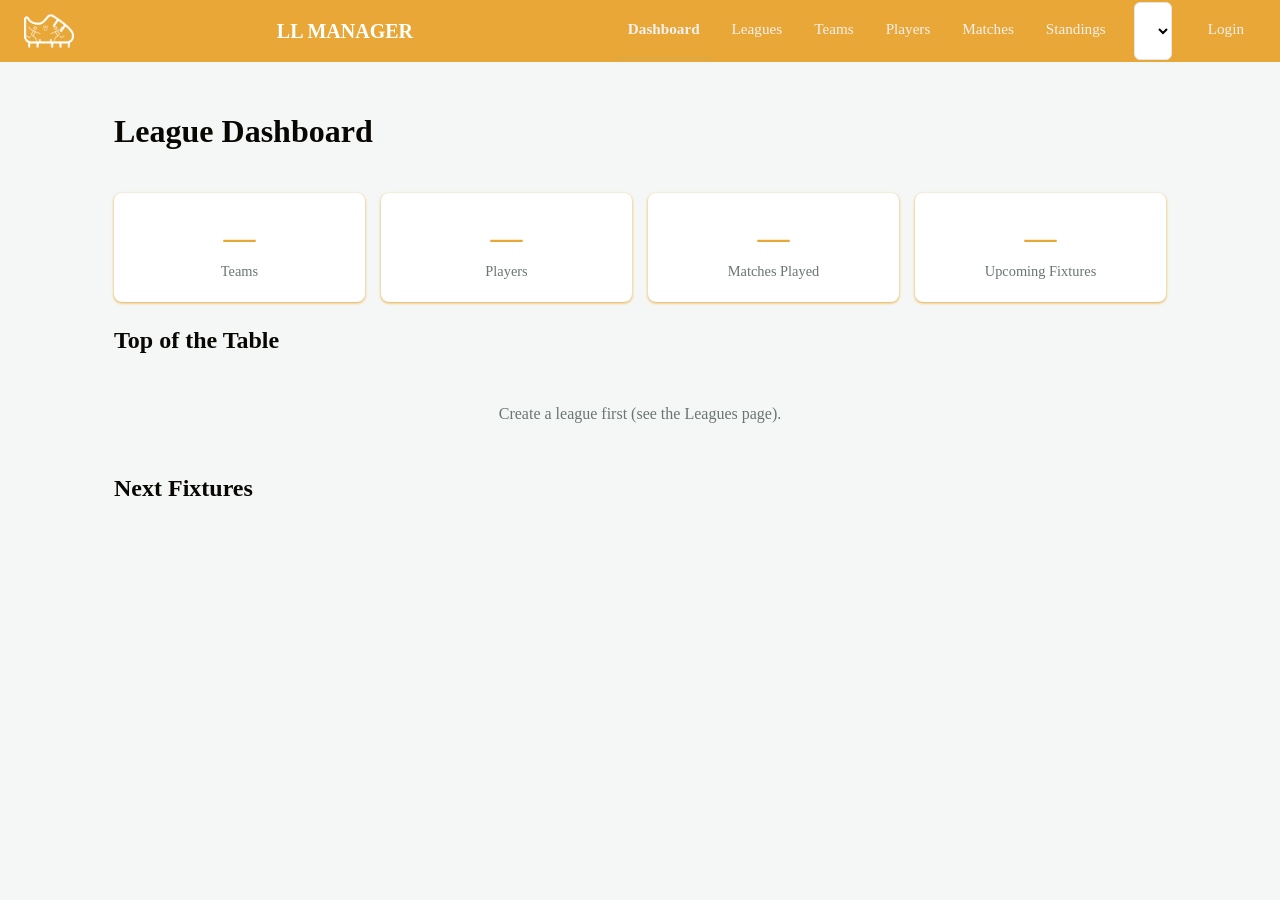
==== LLM/frontend/pages/dashboard.html @ 8cd185b7 "Add files via upload" ====
<!DOCTYPE html>
<html lang="en">

<head>
  <meta charset="UTF-8" />
  <meta name="viewport" content="width=device-width, initial-scale=1.0" />
  <title>Dashboard - Football League Manager</title>
  <link rel="stylesheet" href="../css/style.css" />
  <link rel="stylesheet" href="../css/responsive.css" />
  <link rel="stylesheet" href="../css/mobile.css" />
</head>

<body>
  <!-- Top Header -->
  <header class="site-header">
    <img id="logo" src="../Logo.ico">
    <div class="brand">LL MANAGER</div>
    <div class="mobile-avatar-menu">
      <div class="mobile-avatar-icon">—</div>
    </div>
    <!-- Desktop Navigation (hidden on mobile) -->
    <nav style="display: none;">
      <a href="dashboard.html" data-page="dashboard.html">Dashboard</a>
      <a href="leagues.html" data-page="leagues.html">Leagues</a>
      <a href="teams.html" data-page="teams.html">Teams</a>
      <a href="players.html" data-page="players.html">Players</a>
      <a href="matches.html" data-page="matches.html">Matches</a>
      <a href="standings.html" data-page="standings.html">Standings</a>
      <select data-league-select style="width:auto;display:inline-block;margin:0 0.5rem;"></select>
      <span data-nav-user style="color:#fff;align-self:center;font-size:0.85rem;"></span>
      <a href="../index.html" data-nav-login>Login</a>
      <a href="#" data-nav-logout style="display:none;">Logout</a>
    </nav>
  </header>

  <!-- Sticky League Switcher -->
  <div class="mobile-league-filter">
    <select data-league-select></select>
  </div>

  <!-- Main Content -->
  <main>
    <div class="page-header">
      <h1>League Dashboard</h1>
    </div>
    <div id="dashboard-error" class="alert"></div>

    <div class="dashboard-cards">
      <a href="teams.html" class="card-link">
        <div class="stat-card">
          <div class="stat-value" id="stat-teams">—</div>
          <div class="stat-label">Teams</div>
        </div>
      </a>
      <a href="players.html" class="card-link">
        <div class="stat-card">
          <div class="stat-value" id="stat-players">—</div>
          <div class="stat-label">Players</div>
        </div>
      </a>
      <a href="matches.html" class="card-link">
        <div class="stat-card">
          <div class="stat-value" id="stat-matches">—</div>
          <div class="stat-label">Matches Played</div>
        </div>
      </a>
      <div class="stat-card">
        <div class="stat-value" id="stat-upcoming">—</div>
        <div class="stat-label">Upcoming Fixtures</div>
      </div>
    </div>

    <h2>Top of the Table</h2>
    <div id="dashboard-standings">
      <p class="loading">Loading...</p>
    </div>

    <h2>Next Fixtures</h2>
    <div id="dashboard-fixtures">
      <p class="loading">Loading...</p>
    </div>
  </main>

  <!-- Bottom Tab Bar Navigation -->
  <div class="mobile-tab-bar">
    <a href="dashboard.html" class="mobile-tab-item active" data-page="dashboard.html">
      <span class="mobile-tab-icon"><img id="home" src="../home.ico"></span>
      <span>Home</span>
    </a>
    <a href="matches.html" class="mobile-tab-item" data-page="matches.html">
      <span class="mobile-tab-icon"><img id="football-player" src="../football-player.ico"></span>
      <span>Matches</span>
    </a>
    <a href="standings.html" class="mobile-tab-item" data-page="standings.html">
      <span class="mobile-tab-icon"><img id="leaderboard" src="../leaderboard.ico"></span>
      <span>Table</span>
    </a>
    <button class="mobile-tab-item" id="manage-tab">
      <span class="mobile-tab-icon"><img id="supply-chain" src="../supply-chain.ico"></span>
      <span>Manage</span>
    </button>
  </div>

  <!-- Overlay for Bottom Sheet -->
  <div class="mobile-overlay"></div>

  <!-- Bottom Sheet Menu -->
  <div class="mobile-bottom-sheet">
    <div class="mobile-bottom-sheet-header">
      <span>Account & Settings</span>
      <button class="mobile-bottom-sheet-close">✕</button>
    </div>
    <div class="mobile-bottom-sheet-content">
      <a href="leagues.html" class="mobile-bottom-sheet-item">
        <span><img id="population-globe" src="../population-globe.ico"></span> Leagues
      </a>
      <a href="teams.html" class="mobile-bottom-sheet-item">
        <span><img id="hands-together" src="../hands-together.ico"></span> Teams
      </a>
      <a href="players.html" class="mobile-bottom-sheet-item">
        <span><img id="users-medical" src="../users-medical.ico"></span> Players
      </a>
      <button class="mobile-bottom-sheet-item mobile-logout-btn">
        <span><img id="sign-out-alt" src="../sign-out-alt.ico"></span> Logout
      </button>
    </div>
  </div>

  <script src="../js/api.js"></script>
  <script src="../js/app.js"></script>
  <script>
    // Setup manage tab to open bottom sheet
    document.getElementById("manage-tab").addEventListener("click", () => {
      document.querySelector(".mobile-bottom-sheet").classList.add("active");
      document.querySelector(".mobile-overlay").classList.add("active");
    });

    async function loadDashboard() {
      const errorEl = document.getElementById("dashboard-error");
      const leagueId = App.getSelectedLeagueId();
      if (!leagueId) {
        document.getElementById("dashboard-standings").innerHTML =
          `<p class="empty-state">Create a league first (see the Leagues page).</p>`;
        document.getElementById("dashboard-fixtures").innerHTML = "";
        return;
      }
      try {
        const [teams, players, matches, standings] = await Promise.all([
          API.getTeams({ league_id: leagueId }),
          API.getPlayers({ league_id: leagueId }),
          API.getMatches({ league_id: leagueId }),
          API.getStandings(leagueId),
        ]);

        const completed = matches.filter((m) => m.status === "completed");
        const upcoming = matches
          .filter((m) => m.status === "scheduled")
          .sort((a, b) => new Date(a.match_date) - new Date(b.match_date));

        document.getElementById("stat-teams").textContent = teams.length;
        document.getElementById("stat-players").textContent = players.length;
        document.getElementById("stat-matches").textContent = completed.length;
        document.getElementById("stat-upcoming").textContent = upcoming.length;

        const standingsEl = document.getElementById("dashboard-standings");
        const top5 = standings.slice(0, 5);
        standingsEl.innerHTML = top5.length
          ? `<table class="data-table"><thead><tr><th>#</th><th>Team</th><th>Pts</th></tr></thead><tbody>${top5
            .map((r) => `<tr><td>${r.position}</td><td>${App.escapeHtml(r.team_name)}</td><td>${r.points}</td></tr>`)
            .join("")}</tbody></table>`
          : `<p class="empty-state">No standings yet.</p>`;

        const fixturesEl = document.getElementById("dashboard-fixtures");
        const next5 = upcoming.slice(0, 5);
        fixturesEl.innerHTML = next5.length
          ? next5
            .map(
              (m) => `
              <div class="card match-card">
                <div class="match-teams"><span>${App.escapeHtml(m.home_team_name)}</span><span class="score">vs</span><span>${App.escapeHtml(m.away_team_name)}</span></div>
                <div class="match-meta"><span>${App.formatDate(m.match_date)}</span>${m.stadium ? `<span>${App.escapeHtml(m.stadium)}</span>` : ""}</div>
              </div>`
            )
            .join("")
          : `<p class="empty-state">No upcoming fixtures.</p>`;
      } catch (err) {
        App.showError(errorEl, err.message);
      }
    }

    document.addEventListener("DOMContentLoaded", () => setTimeout(loadDashboard, 0));
    document.addEventListener("league-changed", loadDashboard);
  </script>
</body>

</html>
---- LLM/frontend/css/style.css ----
:root {
  --color-primary: #e8a736;
  --color-primary-dark: #090703;
  --color-accent: #e0a93f;
  --color-bg: #f5f7f6;
  --color-surface: #ffffff;
  --color-text: #1f2a24;
  --color-muted: #6b7670;
  --color-border: #e1e6e3;
  --color-danger: #c0392b;
  --color-success: #1c6e4a;
  --radius: 8px;
  --shadow: 0 1px 3px #E8A736;
}

* {
  box-sizing: border-box;
}

body {
  margin: 0;
  font-family: "Comic Sans MS", cursive;
  background: var(--color-bg);
  color: var(--color-text);
  line-height: 1.5;
}

header.site-header {
  background: var(--color-primary);
  color: #fff;
  padding: 0 1.5rem;
  display: flex;
  align-items: center;
  justify-content: space-between;
}

header.site-header .brand {
  font-size: 1.25rem;
  font-weight: 700;
  padding: 1rem 0;
}

nav {
  display: flex;
  gap: 0.5rem;
}

nav a {
  color: #f1f1f1;
  text-decoration: none;
  padding: 1rem 0.75rem;
  font-size: 0.95rem;
  border-bottom: 3px solid transparent;
  transition: border-color 0.15s ease;
}

nav a:hover {
  border-bottom-color: var(--color-accent);
}

nav a.active {
  border-bottom-color: var(--color-accent);
  font-weight: 600;
}

main {
  max-width: 1100px;
  margin: 0 auto;
  padding: 1.5rem;
}

h1,
h2,
h3 {
  color: var(--color-primary-dark);
}

.page-header {
  display: flex;
  align-items: center;
  justify-content: space-between;
  margin-bottom: 1rem;
}

.card {
  background: var(--color-surface);
  border: 1px solid var(--color-border);
  border-radius: var(--radius);
  padding: 1rem;
  margin-bottom: 0.75rem;
  box-shadow: var(--shadow);
}

.card-header {
  display: flex;
  justify-content: space-between;
  align-items: center;
}

.card-actions button {
  margin-left: 0.4rem;
}

.card-link {
  text-decoration: none;
  color: inherit;
  cursor: pointer;
  display: block;
  transition: transform 0.15s ease, box-shadow 0.15s ease;
}



.grid {
  display: block;
  grid-template-columns: repeat(auto-fill, minmax(260px, 1fr));
  gap: 0.75rem;
}

form.entity-form {
  background: var(--color-surface);
  border: 1px solid var(--color-border);
  border-radius: var(--radius);
  padding: 1.25rem;
  margin-bottom: 1.5rem;
}

form.entity-form .form-row {
  display: grid;
  grid-template-columns: repeat(auto-fit, minmax(180px, 1fr));
  gap: 0.75rem;
  margin-bottom: 0.75rem;
}

label {
  display: block;
  font-size: 0.85rem;
  font-weight: 600;
  margin-bottom: 0.25rem;
  color: var(--color-muted);
}

input,
select,
button {
  font-family: inherit;
  font-size: 0.95rem;
}

input,
select {
  width: 100%;
  padding: 0.5rem 0.6rem;
  border: 1px solid var(--color-border);
  border-radius: 6px;
  background: #fff;
}

input:focus,
select:focus {
  outline: 2px solid var(--color-primary);
  outline-offset: 1px;
}

button {
  cursor: pointer;
  border: none;
  border-radius: 6px;
  padding: 0.55rem 1rem;
  background: var(--color-primary);
  color: #fff;
  font-weight: 600;
  transition: background 0.15s ease;
}

button:hover {
  background: var(--color-primary-dark);
}

button.btn-secondary {
  background: var(--color-muted);
}

button.btn-delete,
button[data-action="delete"] {
  background: var(--color-danger);
}

.form-actions {
  display: flex;
  gap: 0.5rem;
}

.alert {
  display: none;
  padding: 0.65rem 0.9rem;
  border-radius: 6px;
  margin-bottom: 0.75rem;
  background: #fdecea;
  color: var(--color-danger);
  border: 1px solid #f5c6c0;
}

.alert.visible {
  display: block;
}

.alert.success {
  background: #e7f5ee;
  color: var(--color-success);
  border-color: #bfe3cf;
}

.empty-state,
.loading {
  color: var(--color-muted);
  padding: 1.5rem;
  text-align: center;
}

.data-table {
  width: 100%;
  border-collapse: collapse;
  background: var(--color-surface);
  border-radius: var(--radius);
  overflow: hidden;
  box-shadow: var(--shadow);
}

.data-table th,
.data-table td {
  padding: 0.6rem 0.75rem;
  text-align: left;
  border-bottom: 1px solid var(--color-border);
}

.data-table th {
  background: var(--color-primary);
  color: #fff;
  font-size: 0.85rem;
}

.standings-table td.points {
  font-weight: 700;
  color: var(--color-primary-dark);
}

.match-card .match-teams {
  display: flex;
  align-items: center;
  justify-content: space-between;
  font-weight: 600;
  margin-bottom: 0.35rem;
}

.match-card .score {
  background: var(--color-bg);
  padding: 0.2rem 0.6rem;
  border-radius: 6px;
}

.match-meta {
  display: flex;
  gap: 0.75rem;
  font-size: 0.85rem;
  color: var(--color-muted);
  flex-wrap: wrap;
}

.status-badge {
  text-transform: capitalize;
  padding: 0.1rem 0.5rem;
  border-radius: 12px;
  background: var(--color-bg);
  border: 1px solid var(--color-border);
}

.status-completed {
  background: #e7f5ee;
  color: var(--color-success);
}

.status-scheduled {
  background: #eef3fb;
  color: #2f5ea8;
}

.status-postponed,
.status-cancelled {
  background: #fdecea;
  color: var(--color-danger);
}

.dashboard-cards {
  display: grid;
  grid-template-columns: repeat(auto-fit, minmax(220px, 1fr));
  gap: 1rem;
}

.stat-card {
  background: var(--color-surface);
  border-radius: var(--radius);
  padding: 1.25rem;
  box-shadow: var(--shadow);
  text-align: center;
}

.stat-card:hover {
  padding: 5px;
  border-radius: 10px;
}

.stat-card .stat-value {
  font-size: 2rem;
  font-weight: 700;
  color: var(--color-primary);
}

.stat-card .stat-label {
  color: var(--color-muted);
  font-size: 0.9rem;
}

footer.site-footer {
  text-align: center;
  padding: 1.5rem;
  color: var(--color-muted);
  font-size: 0.85rem;
}

.goals-panel {
  margin-top: 0.75rem;
  padding-top: 0.75rem;
  border-top: 1px dashed var(--color-border);
}

.goals-list {
  list-style: none;
  padding: 0;
  margin: 0 0 0.75rem 0;
}

.goals-list li {
  padding: 0.3rem 0;
  font-size: 0.9rem;
  display: flex;
  align-items: center;
  gap: 0.5rem;
}

.goal-form {
  padding: 0.75rem;
  margin-bottom: 0;
}

nav select {
  padding: 0.35rem 0.5rem;
}

#logo {
  position: relative;
  width: 50px;
  height: 50px;
}

#home {
  position: relative;
  width: 20px;
  height: 20px;
  background-size: 20px 20px;
}

#football-player {
  position: relative;
  width: 20px;
  height: 20px;
  background-size: 20px 20px;
}

#sign-out-alt {
  position: relative;
  width: 20px;
  height: 20px;
  background-size: 20px 20px;
}

#users-medical {
  position: relative;
  width: 20px;
  height: 20px;
  background-size: 20px 20px;
}
#population-globe {
  position: relative;
  width: 20px;
  height: 20px;
  background-size: 20px 20px;
}

#hands-together {
  position: relative;
  width: 25px;
  height: 25px;
  background-size: 20px 20px;
}

#supply-chain {
  position: relative;
  width: 22px;
  height: 22px;
  background-size: 20px 20px;
}

#leaderboard {
  position: relative;
  width: 20px;
  height: 20px;
  background-size: 20px 20px;
}
---- LLM/frontend/css/responsive.css ----
@media (max-width: 768px) {
  header.site-header {

    top: 0;
    left: 0;
    right: 0;
    z-index: 1000;
    height: var(--mobile-header-height);
    background: var(--color-primary);
    color: #fff;
    padding: 0 1rem;
    display: flex;
    align-items: center;
    justify-content: space-between;
    box-shadow: 0 2px 4px rgba(0, 0, 0, 0.1);
    border-radius: 0 0 5px 5px;
  }

  nav {
    flex-wrap: wrap;
    justify-content: center;
    gap: 0;
  }

  nav a {
    padding: 0.6rem 0.5rem;
    font-size: 0.85rem;
  }

  main {
    padding: 1rem;
  }

  .page-header {
    flex-direction: column;
    align-items: flex-start;
    gap: 0.5rem;
  }

  form.entity-form .form-row {
    grid-template-columns: 1fr;
  }

  .data-table {
    display: block;
    overflow-x: auto;
    white-space: nowrap;
  }

  .match-card .match-teams {
    flex-direction: column;
    align-items: flex-start;
    gap: 0.35rem;
  }

  .dashboard-cards {
    grid-template-columns: 1fr 1fr;
  }

  #logo {
    position: relative;
    width: 50px;
    height: 50px;
  }

  #home {
    position: relative;
    width: 20px;
    height: 20px;
    background-size: 20px 20px;
  }

  #football-player {
    position: relative;
    width: 20px;
    height: 20px;
    background-size: 20px 20px;
  }

  #sign-out-alt {
    position: relative;
    width: 20px;
    height: 20px;
    background-size: 20px 20px;
  }

  #users-medical {
    position: relative;
    width: 20px;
    height: 20px;
    background-size: 20px 20px;
  }
  #population-globe {
    position: relative;
    width: 20px;
    height: 20px;
    background-size: 20px 20px;
  }

  #hands-together {
    position: relative;
    width: 25px;
    height: 25px;
    background-size: 20px 20px;
  }

  #supply-chain {
    position: relative;
    width: 22px;
    height: 22px;
    background-size: 20px 20px;
  }

  #leaderboard {
    position: relative;
    width: 20px;
    height: 20px;
    background-size: 20px 20px;
  }
}

@media (max-width: 420px) {
  .dashboard-cards {
    grid-template-columns: 1fr;
  }

  .stat-card .stat-value {
    font-size: 1.5rem;
  }

  #logo {
    position: relative;
    width: 50px;
    height: 50px;
  }

  #home {
    position: relative;
    width: 20px;
    height: 20px;
    background-size: 20px 20px;
  }

  #football-player {
    position: relative;
    width: 20px;
    height: 20px;
    background-size: 20px 20px;
  }

  #sign-out-alt {
    position: relative;
    width: 20px;
    height: 20px;
    background-size: 20px 20px;
  }

  #users-medical {
    position: relative;
    width: 20px;
    height: 20px;
    background-size: 20px 20px;
  }
  #population-globe {
    position: relative;
    width: 20px;
    height: 20px;
    background-size: 20px 20px;
  }

  #hands-together {
    position: relative;
    width: 25px;
    height: 25px;
    background-size: 20px 20px;
  }

  #supply-chain {
    position: relative;
    width: 22px;
    height: 22px;
    background-size: 20px 20px;
  }

  #leaderboard {
    position: relative;
    width: 20px;
    height: 20px;
    background-size: 20px 20px;
  }
}
---- LLM/frontend/css/mobile.css ----
/* Mobile-Specific Layout for LL MANAGER */

@media (max-width: 768px) {
  :root {
    --mobile-header-height: 56px;
    --mobile-league-filter-height: 50px;
    --mobile-tab-bar-height: 60px;
    --mobile-safe-bottom: max(env(safe-area-inset-bottom), 0px);
  }

  /* Mobile Layout Structure */
  body {
    display: flex;
    flex-direction: column;
    min-height: 100vh;
    overflow-x: hidden;
    padding-bottom: calc(var(--mobile-tab-bar-height) + var(--mobile-safe-bottom));
  }

  /* Top Header - Minimal and Compact */
  header.site-header {
    position: fixed;
    top: 0;
    left: 0;
    right: 0;
    z-index: 1000;
    height: var(--mobile-header-height);
    background: var(--color-primary);
    color: #fff;
    padding: 0 1rem;
    display: flex;
    align-items: center;
    justify-content: space-between;
    box-shadow: 0 2px 4px rgba(0, 0, 0, 0.1);
    border-radius: 0 0 5px 5px;
  }

  header.site-header .brand {
    font-size: 1.1rem;
    font-weight: 700;
    margin: 0;
    padding: 0;
  }

  /* Hide desktop navigation on mobile */
  header.site-header nav {
    display: none !important;
  }

  /* Avatar and Account Menu */
  .mobile-avatar-menu {
    display: flex !important;
    position: relative;
    cursor: pointer;
  }

  .mobile-avatar-icon {
    width: 40px;
    height: 40px;
    border-radius: 50%;
    background: rgba(255, 255, 255, 0.2);
    border: 2px solid #fff;
    display: flex;
    align-items: center;
    justify-content: center;
    font-weight: 700;
    font-size: 0.9rem;
    color: #fff;
    transition: background 0.2s ease;
  }

  /* Bottom Sheet Menu */
  .mobile-bottom-sheet {
    display: block !important;
    position: fixed;
    bottom: 0;
    left: 0;
    right: 0;
    background: var(--color-surface);
    border-radius: 16px 16px 0 0;
    box-shadow: 0 -2px 8px rgba(0, 0, 0, 0.1);
    z-index: 9999;
    max-height: 80vh;
    overflow-y: auto;
    transform: translateY(100%);
    transition: transform 0.3s ease;
    padding-bottom: var(--mobile-safe-bottom);
  }

  .mobile-bottom-sheet.active {
    transform: translateY(0);
  }

  .mobile-bottom-sheet-header {
    display: flex;
    align-items: center;
    justify-content: space-between;
    padding: 1rem;
    border-bottom: 1px solid var(--color-border);
    font-weight: 600;
    color: var(--color-primary-dark);
  }

  .mobile-bottom-sheet-close {
    background: none;
    border: none;
    font-size: 1.5rem;
    cursor: pointer;
    padding: 0;
    color: var(--color-muted);
  }

  .mobile-bottom-sheet-content {
    padding: 1rem;
  }

  .mobile-bottom-sheet-item {
    display: block;
    width: 100%;
    padding: 1rem;
    border: none;
    background: none;
    text-align: left;
    cursor: pointer;
    font-size: 1rem;
    color: var(--color-text);
    border-bottom: 1px solid var(--color-border);
    text-decoration: none;
  }

  /* Sticky League Switcher */
  .mobile-league-filter {
    display: block !important;
    position: sticky;
    top: var(--mobile-header-height);
    z-index: 999;
    background: var(--color-surface);
    border-bottom: 1px solid var(--color-border);
    padding: 0.75rem 1rem;
    box-shadow: 0 2px 4px rgba(0, 0, 0, 0.05);
  }

  /* Main Content Area */
  main {
    margin-top: var(--mobile-header-height);
    flex: 1;
    padding: 1rem;
    max-width: 100%;
  }

  /* Bottom Tab Bar Navigation */
  .mobile-tab-bar {
    display: flex !important;
    position: fixed;
    bottom: 0;
    left: 0;
    right: 0;
    z-index: 998;
    height: calc(var(--mobile-tab-bar-height) + var(--mobile-safe-bottom));
    background: var(--color-surface);
    border-top: 1px solid var(--color-border);
    justify-content: space-around;
    align-items: flex-start;
    padding-top: 3px;
    padding-bottom: var(--mobile-safe-bottom);
    box-shadow: 0 -2px 8px rgba(0, 0, 0, 0.05);
    border-radius: 0 0 10px 10px;
  }

  .mobile-tab-item {
    flex: 1;
    display: flex;
    flex-direction: column;
    align-items: center;
    justify-content: center;
    gap: 0.3rem;
    padding: 0.5rem 0;
    text-decoration: none;
    color: var(--color-muted);
    font-size: 0.75rem;
    font-weight: 500;
    cursor: pointer;
    border: none;
    background: none;
  }

  .mobile-tab-item.active {
    color: var(--color-primary);
  }

  .mobile-tab-icon {
    font-size: 1.5rem;
    line-height: 1;
  }

  #logo {
    position: relative;
    width: 50px;
    height: 50px;
  }



  #home {
    position: relative;
    width: 20px;
    height: 20px;
    background-size: 20px 20px;
  }

  #football-player {
    position: relative;
    width: 20px;
    height: 20px;
    background-size: 20px 20px;
  }

  #sign-out-alt {
    position: relative;
    width: 20px;
    height: 20px;
    background-size: 20px 20px;
  }

  #users-medical {
    position: relative;
    width: 20px;
    height: 20px;
    background-size: 20px 20px;
  }
  #population-globe {
    position: relative;
    width: 20px;
    height: 20px;
    background-size: 20px 20px;
  }

  #hands-together {
    position: relative;
    width: 25px;
    height: 25px;
    background-size: 20px 20px;
  }

  #supply-chain {
    position: relative;
    width: 22px;
    height: 22px;
    background-size: 20px 20px;
  }

  #leaderboard {
    position: relative;
    width: 20px;
    height: 20px;
    background-size: 20px 20px;
  }

  /* Overlay for Bottom Sheet */
  .mobile-overlay {
    display: block !important;
    position: fixed;
    top: 0;
    left: 0;
    right: 0;
    bottom: 0;
    background: rgba(0, 0, 0, 0.5);
    z-index: 9998;
    opacity: 0;
    pointer-events: none;
    transition: opacity 0.3s ease;
  }

  .mobile-overlay.active {
    opacity: 1;
    pointer-events: auto;
  }

  /* Hide desktop-only elements */
  .desktop-only {
    display: none !important;
  }
}

/* Hide mobile-only elements on desktop */
@media (min-width: 769px) {
  .mobile-avatar-menu,
  .mobile-league-filter,
  .mobile-tab-bar,
  .mobile-bottom-sheet,
  .mobile-overlay {
    display: none !important;
  }

  header.site-header nav {
    display: flex !important;
  }
}
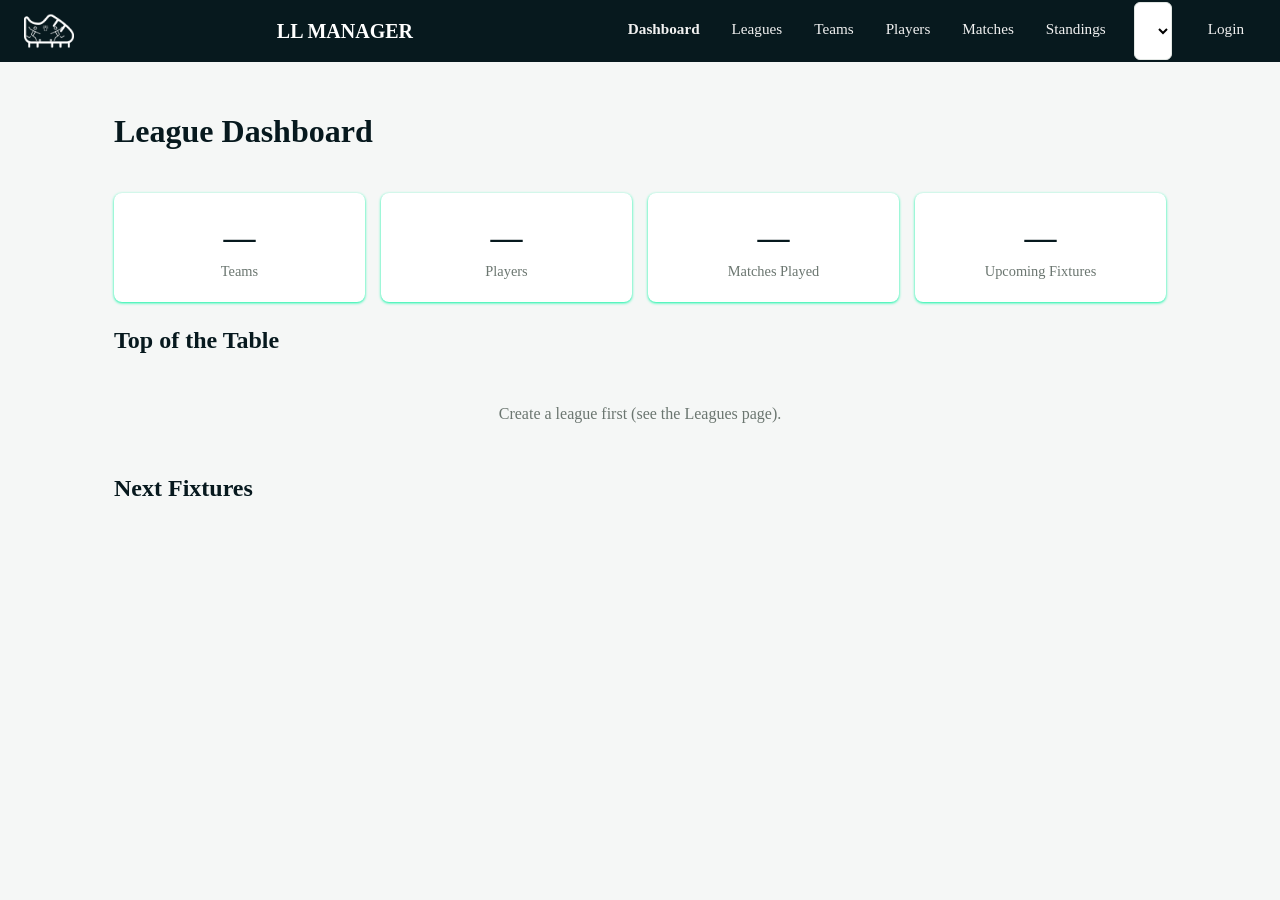
==== commit 5a215594: "Add files via upload" ====
--- a/LLM/frontend/pages/dashboard.html
+++ b/LLM/frontend/pages/dashboard.html
@@ -165,8 +165,8 @@
         const standingsEl = document.getElementById("dashboard-standings");
         const top5 = standings.slice(0, 5);
         standingsEl.innerHTML = top5.length
-          ? `<table class="data-table"><thead><tr><th>#</th><th>Team</th><th>Pts</th></tr></thead><tbody>${top5
-            .map((r) => `<tr><td>${r.position}</td><td>${App.escapeHtml(r.team_name)}</td><td>${r.points}</td></tr>`)
+          ? `<table class="data-table"><thead><tr><th>#</th><th>Team</th><th>P</th><th>GD</th><th>Pts</th></tr></thead><tbody>${top5
+            .map((r) => `<tr><td>${r.position}</td><td>${App.escapeHtml(r.team_name)}</td><td>${r.matches_played}</td><td>${r.goal_difference > 0 ? "+" : ""}${r.goal_difference}</td><td>${r.points}</td></tr>`)
             .join("")}</tbody></table>`
           : `<p class="empty-state">No standings yet.</p>`;
 
--- a/LLM/frontend/css/style.css
+++ b/LLM/frontend/css/style.css
@@ -1,16 +1,16 @@
 :root {
-  --color-primary: #e8a736;
-  --color-primary-dark: #090703;
-  --color-accent: #e0a93f;
+  --color-primary: #07191e;
+  --color-primary-dark: #07191e;
+  --color-accent: #07191e;
   --color-bg: #f5f7f6;
   --color-surface: #ffffff;
-  --color-text: #1f2a24;
+  --color-text: #ffffff;
   --color-muted: #6b7670;
   --color-border: #e1e6e3;
   --color-danger: #c0392b;
   --color-success: #1c6e4a;
   --radius: 8px;
-  --shadow: 0 1px 3px #E8A736;
+  --shadow: 0 1px 3px #02f5a1;
 }
 
 * {
@@ -21,8 +21,13 @@
   margin: 0;
   font-family: "Comic Sans MS", cursive;
   background: var(--color-bg);
-  color: var(--color-text);
+  color: #1f2a24;
   line-height: 1.5;
+}
+
+a {
+  text-decoration: none;
+  color: #02f5a1;
 }
 
 header.site-header {
@@ -282,7 +287,7 @@
 
 .status-scheduled {
   background: #eef3fb;
-  color: #2f5ea8;
+  color: #023020;
 }
 
 .status-postponed,
@@ -390,6 +395,7 @@
   height: 20px;
   background-size: 20px 20px;
 }
+
 #population-globe {
   position: relative;
   width: 20px;
@@ -416,4 +422,11 @@
   width: 20px;
   height: 20px;
   background-size: 20px 20px;
+}
+
+#goal-net {
+  position: relative;
+  width: 20px;
+  height: 20px;
+  padding-top: 3px;
 }
--- a/LLM/frontend/css/responsive.css
+++ b/LLM/frontend/css/responsive.css
@@ -90,6 +90,7 @@
     height: 20px;
     background-size: 20px 20px;
   }
+
   #population-globe {
     position: relative;
     width: 20px;
@@ -117,6 +118,14 @@
     height: 20px;
     background-size: 20px 20px;
   }
+
+  #goal-net {
+    position: relative;
+    width: 20px;
+    height: 20px;
+    padding-top: 3px;
+  }
+
 }
 
 @media (max-width: 420px) {
@@ -161,6 +170,7 @@
     height: 20px;
     background-size: 20px 20px;
   }
+
   #population-globe {
     position: relative;
     width: 20px;
@@ -188,4 +198,4 @@
     height: 20px;
     background-size: 20px 20px;
   }
-}
+}
--- a/LLM/frontend/css/mobile.css
+++ b/LLM/frontend/css/mobile.css
@@ -36,8 +36,8 @@
   }
 
   header.site-header .brand {
-    font-size: 1.1rem;
-    font-weight: 700;
+    font-size: 1.0rem;
+    font-weight: 650;
     margin: 0;
     padding: 0;
   }
@@ -76,7 +76,7 @@
     bottom: 0;
     left: 0;
     right: 0;
-    background: var(--color-surface);
+    background: #07191e;
     border-radius: 16px 16px 0 0;
     box-shadow: 0 -2px 8px rgba(0, 0, 0, 0.1);
     z-index: 9999;
@@ -98,7 +98,7 @@
     padding: 1rem;
     border-bottom: 1px solid var(--color-border);
     font-weight: 600;
-    color: var(--color-primary-dark);
+    color: var(--color-border);
   }
 
   .mobile-bottom-sheet-close {
@@ -107,7 +107,7 @@
     font-size: 1.5rem;
     cursor: pointer;
     padding: 0;
-    color: var(--color-muted);
+    color: var(--color-border);
   }
 
   .mobile-bottom-sheet-content {
@@ -123,8 +123,8 @@
     text-align: left;
     cursor: pointer;
     font-size: 1rem;
-    color: var(--color-text);
-    border-bottom: 1px solid var(--color-border);
+    color: var(--color-border);
+    border-bottom: 1px solid rgba(0, 0, 0, 0.1);
     text-decoration: none;
   }
 
@@ -157,14 +157,14 @@
     right: 0;
     z-index: 998;
     height: calc(var(--mobile-tab-bar-height) + var(--mobile-safe-bottom));
-    background: var(--color-surface);
+    background: #07191e;
     border-top: 1px solid var(--color-border);
     justify-content: space-around;
     align-items: flex-start;
     padding-top: 3px;
     padding-bottom: var(--mobile-safe-bottom);
     box-shadow: 0 -2px 8px rgba(0, 0, 0, 0.05);
-    border-radius: 0 0 10px 10px;
+    border-radius: 10px 10px 0 0;
   }
 
   .mobile-tab-item {
@@ -176,7 +176,7 @@
     gap: 0.3rem;
     padding: 0.5rem 0;
     text-decoration: none;
-    color: var(--color-muted);
+    color: var(--color-border);
     font-size: 0.75rem;
     font-weight: 500;
     cursor: pointer;
@@ -185,7 +185,7 @@
   }
 
   .mobile-tab-item.active {
-    color: var(--color-primary);
+    color: #02f5a1;
   }
 
   .mobile-tab-icon {
@@ -199,8 +199,6 @@
     height: 50px;
   }
 
-
-
   #home {
     position: relative;
     width: 20px;
@@ -228,6 +226,7 @@
     height: 20px;
     background-size: 20px 20px;
   }
+
   #population-globe {
     position: relative;
     width: 20px;
@@ -255,6 +254,14 @@
     height: 20px;
     background-size: 20px 20px;
   }
+
+  #goal-net {
+    position: relative;
+    width: 20px;
+    height: 20px;
+    padding-top: 3px;
+  }
+
 
   /* Overlay for Bottom Sheet */
   .mobile-overlay {
@@ -284,6 +291,7 @@
 
 /* Hide mobile-only elements on desktop */
 @media (min-width: 769px) {
+
   .mobile-avatar-menu,
   .mobile-league-filter,
   .mobile-tab-bar,
@@ -295,5 +303,4 @@
   header.site-header nav {
     display: flex !important;
   }
-}
-
+}
